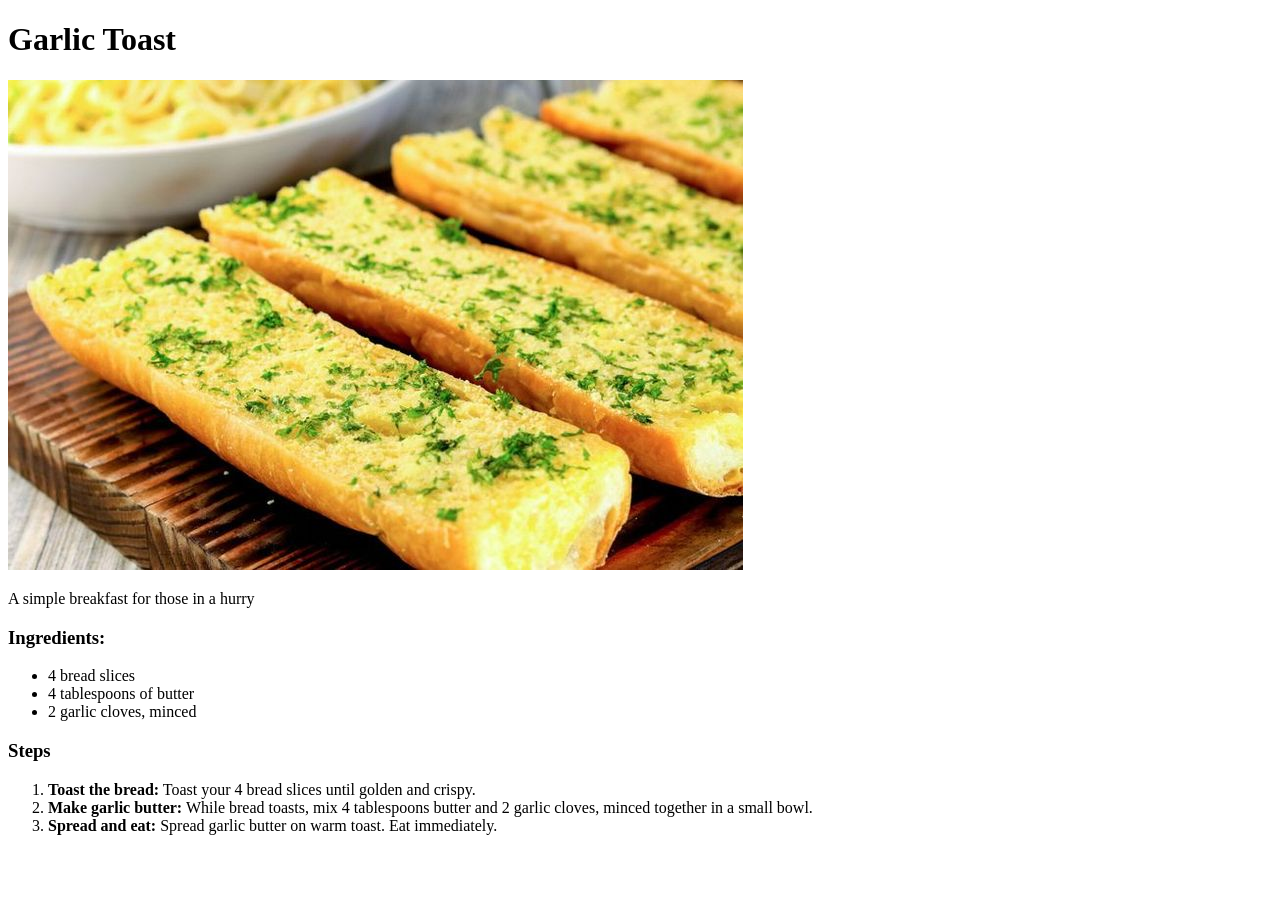
==== recipes/garlic-toast.html @ fa8c228c "Garlic toast and image addition Add images for garlic toast and sushi, create garlic toast recipe pa" ====
<!DOCTYPE html>
<html lang="en">
<head>
    <meta charset="UTF-8">
    <meta name="viewport" content="width=device-width, initial-scale=1.0">
    <title>Garlic Toast</title>
</head>
<body>
    <h1>Garlic Toast</h1>
    <img src="../images/garlic-toast.jpg" alt="Garlic Toast picture">
    <p>A simple breakfast for those in a hurry</p>   
    <h3>Ingredients:</h3>
    <ul>
        <li>4 bread slices</li>
        <li>4 tablespoons of butter</li>
        <li>2 garlic cloves, minced</li>
    </ul>
    <h3>Steps</h3>
    <ol>
        <li><strong>Toast the bread:</strong> Toast your 4 bread slices until golden and crispy.</li>
        <li><strong>Make garlic butter:</strong> While bread toasts, mix 4 tablespoons butter and 2 garlic cloves, minced together in a small bowl.</li>
        <li><strong>Spread and eat:</strong> Spread garlic butter on warm toast. Eat immediately.</li>
    </ol>


<p><a href="../index.html"></a></p>

</body>
</html>
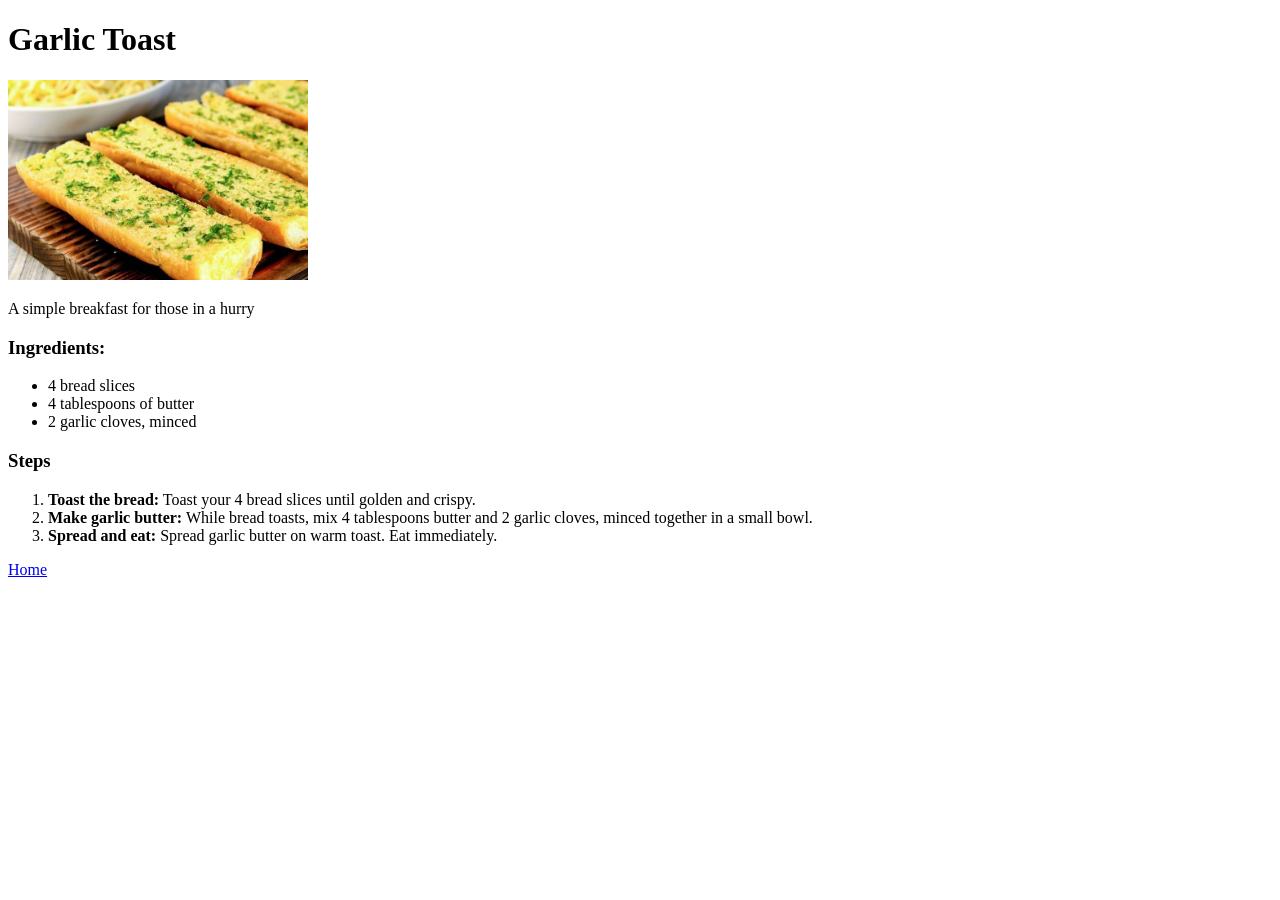
==== commit 641a5f02: "Fix Links Edit link to sushi img, allowing it to load. Edit garlic img and add home link" ====
--- a/recipes/garlic-toast.html
+++ b/recipes/garlic-toast.html
@@ -7,7 +7,7 @@
 </head>
 <body>
     <h1>Garlic Toast</h1>
-    <img src="../images/garlic-toast.jpg" alt="Garlic Toast picture">
+    <img src="../images/garlic-toast.jpg" alt="Garlic Toast picture" width="300">
     <p>A simple breakfast for those in a hurry</p>   
     <h3>Ingredients:</h3>
     <ul>
@@ -23,7 +23,7 @@
     </ol>
 
 
-<p><a href="../index.html"></a></p>
+<p><a href="../index.html">Home</a></p>
 
 </body>
 </html>
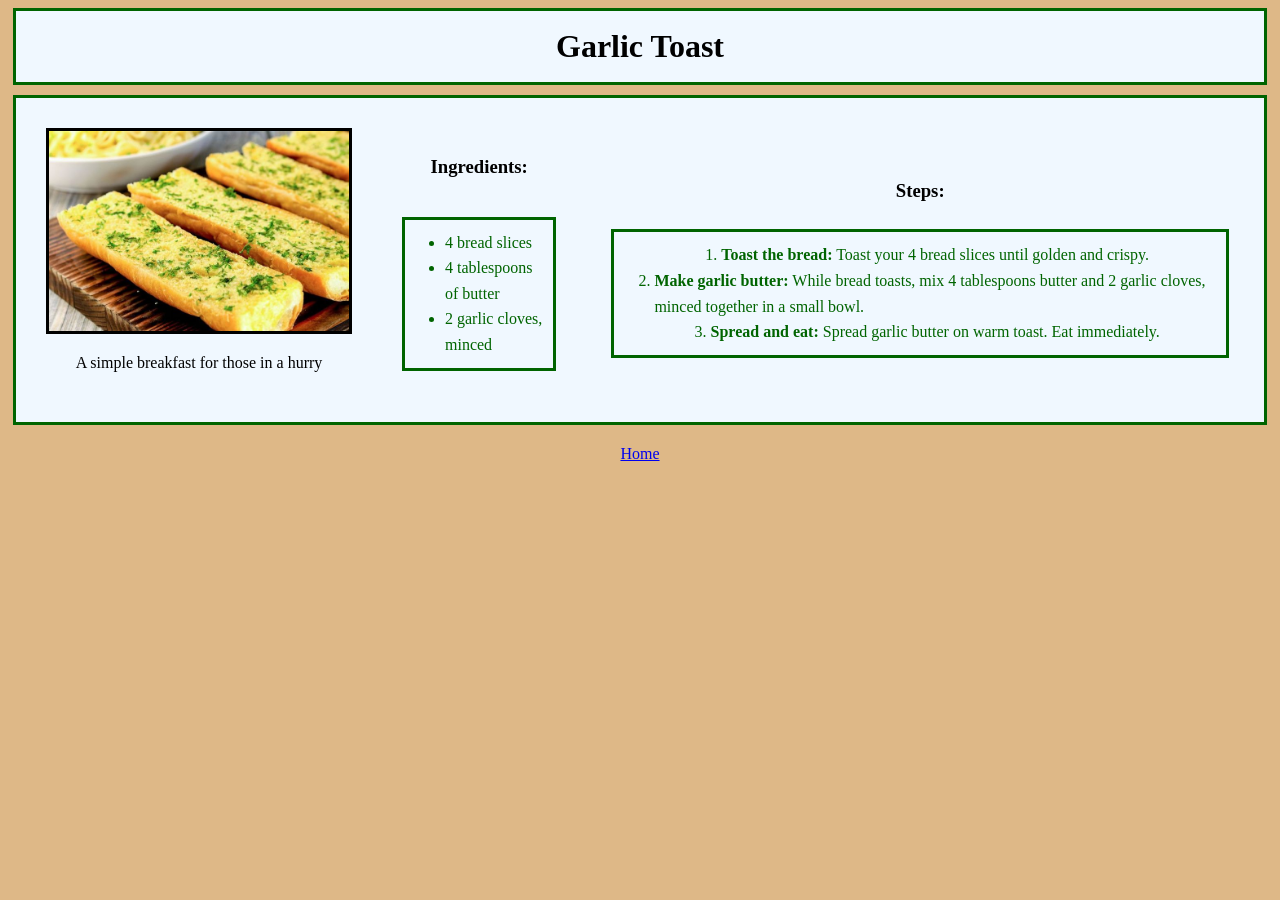
==== commit 5dc3814d: "Add Flexbox to garlic toast Move all html elements all on the same line using various flexbox techni" ====
--- a/recipes/garlic-toast.html
+++ b/recipes/garlic-toast.html
@@ -4,23 +4,33 @@
     <meta charset="UTF-8">
     <meta name="viewport" content="width=device-width, initial-scale=1.0">
     <title>Garlic Toast</title>
+    <link rel="stylesheet" href="../styles.css">
 </head>
 <body>
     <h1>Garlic Toast</h1>
+    
+    <div class="container">
+    <div class="column">
     <img src="../images/garlic-toast.jpg" alt="Garlic Toast picture" width="300">
     <p>A simple breakfast for those in a hurry</p>   
-    <h3>Ingredients:</h3>
-    <ul>
+    </div>
+    <div class="column">
+    <h3 style="border-width: 0px;">Ingredients:</h3>
+    <ul style="padding: 10px;">
         <li>4 bread slices</li>
         <li>4 tablespoons of butter</li>
         <li>2 garlic cloves, minced</li>
     </ul>
-    <h3>Steps</h3>
-    <ol>
+    </div>
+    <div class="column">
+    <h3 style="border-width: 0px;">Steps:</h3>
+    <ol style="padding: 10px;">
         <li><strong>Toast the bread:</strong> Toast your 4 bread slices until golden and crispy.</li>
         <li><strong>Make garlic butter:</strong> While bread toasts, mix 4 tablespoons butter and 2 garlic cloves, minced together in a small bowl.</li>
         <li><strong>Spread and eat:</strong> Spread garlic butter on warm toast. Eat immediately.</li>
     </ol>
+    </div>
+    </div>
 
 
 <p><a href="../index.html">Home</a></p>
--- a/styles.css
+++ b/styles.css
@@ -0,0 +1,59 @@
+/* CSS Basic Styling Attempt #1 */
+
+.container, h1, h2, h3, h4, ol, ul {
+    background-color: aliceblue;
+    border: 3px darkgreen solid;
+}
+
+body {
+    background-color: burlywood;
+    font-family: 'Times New Roman', Times, serif;
+    line-height: 1.6;
+}
+
+h1, h2, h3, h4, h5 {
+    text-align: center;
+    color: black;
+}
+
+h1 {
+    padding: 10px;
+    margin: 5px;
+}
+
+h2 {
+    margin: 5px;
+    padding: 10px;
+}
+
+ol, .unordered, .column {
+   display: flex; 
+   margin: 5px;
+   align-items: center;
+   flex-direction: column;
+   padding: 10px
+
+}
+
+li {
+    margin-left: 30px;
+    color: darkgreen;
+}
+
+.container {
+    display: flex;
+    align-items: center;
+    gap: 20px;
+    margin: 10px 5px;
+    padding: 15px;
+    justify-content: center;
+
+}
+
+img {
+ border: 3px rgb(0, 0, 0) solid;
+}
+
+p {
+    text-align: center;
+}
